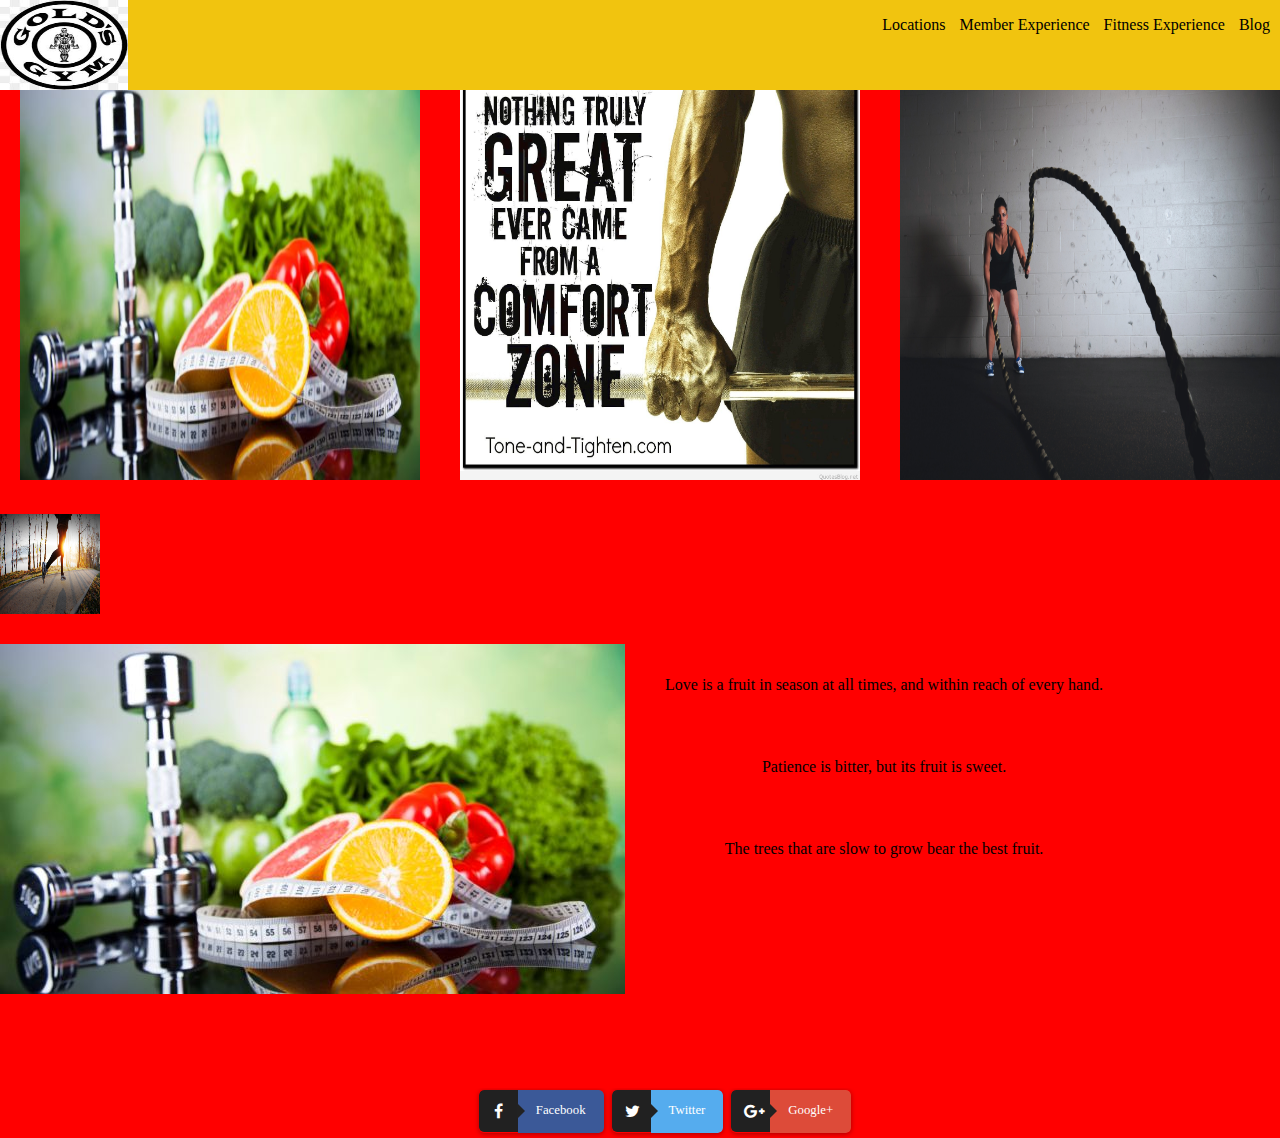
==== goldgym.html @ c7dfa8d4 "second assignment" ====
<!DOCTYPE html>
<html lang="en">
<head>
    <meta charset="UTF-8">
    <meta name="viewport" content="width=device-width, initial-scale=1.0">
    <meta http-equiv="X-UA-Compatible" content="ie=edge">
    <title>Welcome to Gold Gym</title>
    <link href="//maxcdn.bootstrapcdn.com/font-awesome/4.1.0/css/font-awesome.min.css" rel="stylesheet">
    <link rel="stylesheet" href="style.css">
</head>
<body>
    <header>
        <img src="./img/logo.jpg" alt="logo image"/>
    <ul class=first>
        <li>
        <a href="#">Locations</a>
        </li>
        <li>
        <a href="#">Member Experience</a>
        </li>
        <li>
        <a href="#">Fitness Experience</a>
        </li>
        <li>
        <a href="#">Blog</a>
        </li>
    </ul>
    </header>
    

    
    <div class="container-2">
   <a href="#"><img src="./img/fitimage.jpg" alt="fitness image" height="400" width="400"/></a>    
   <a href="#"><img src="./img/motivation.jpg" alt="motivation image" height="400" width="400"/></a>
   <a href="#"><img src="./img/workout.jpg" alt="workout image" height="400" width="400"/></a>
   
    </div>

    <div class="container-3">
            
            <img src="./img/hero.jpg" alt="hero image" height="100" width="100"/>
            
    </div>

    <div class="container-4">
        <div class="container-5">
                
                <img src="./img/fitimage.jpg" alt="fitness image"/>
                
        </div>
        <div class="container-6">
                <blockquote><p>Love is a fruit in season at all times, and within reach of every hand.</p></blockquote>
                <blockquote><p>Patience is bitter, but its fruit is sweet.</p></blockquote>
                <blockquote><p>The trees that are slow to grow bear the best fruit.</p></blockquote> 
        </div>
    </div>

    <div class="social-platforms"> 
    <a class="btn btn-icon btn-facebook" href="#"><i class="fa fa-facebook"></i><span>Facebook</span></a>
    <a class="btn btn-icon btn-twitter" href="#"><i class="fa fa-twitter"></i><span>Twitter</span></a>
    <a class="btn btn-icon btn-googleplus" href="#"><i class="fa fa-google-plus"></i><span>Google+</span></a>
    </div>
     
</body>
</html>
---- style.css ----
body{
    background: red;
    margin: 0;
    
}

header{
    display: flex;
    justify-content: space-between;
    width: 100%;
    height: 10vh;
    position: fixed;
    background-color: #F1C40F;
}

/*.first {
    display: flex;
    justify-content: space-between;
} */

/*.logo {
    background-image: url('./img/logo.jpg');
    background-repeat: no-repeat;
    width: 100%;
    height: 100%;
}*/

 header img{
    text-indent: -9999px;
    background-image: url('./img/logo.jpg');
    background-repeat: no-repeat;
    width: 10vw;
    height: 10vh;
} 

header ul li{
    display: inline;
    padding-right: 10px;
}

header ul a{
    text-decoration: none;
    color: black;
}

header ul a:hover{
    text-decoration: underline;
    color: gray;
}

.container-2{
    display: flex;
    flex-direction: row;
}

.container-2 img{
    margin-top: 80px;
    margin-left: 20px;
    margin-right: 20px;
}

.container-3 img{
    margin-top: 30px;
    margin-bottom: 30px;
    display: block;   
}
.container-4{
    display: flex;
    flex-direction: row;
}
.container-6{
    display: flex;
    flex-direction: column;
    text-align: center;
}

.social-platforms {
  position:relative;
  top:100px;
  top:10vh;
  font-size:1rem;
  text-align:center;
  height:50px;
  overflow:hidden;
  margin-left: 50px;
}

/*Pen code from this point on*/
.btn {
  clear:both;
  white-space:nowrap;
  font-size:.8em;
  display:inline-block;
  border-radius:5px;
  box-shadow: 0 1px 5px 0 rgba(0, 0, 0, 0.35);
  margin:2px;
  -webkit-transition:all .5s;
  -moz-transition:all .5s;
  transition:all .5s;
  overflow:hidden
}

.btn:focus {
  box-shadow: 0 3px 10px 0 rgba(0, 0, 0, 0.4);
}

.btn > span,.btn-icon > i {
  float:left;
  padding:13px;
  -webkit-transition:all .5s;
  -moz-transition:all .5s;
  transition:all .5s;
  line-height:1em
}

.btn > span {
  padding:14px 18px 16px;
  white-space:nowrap;
  color:#FFF;
  background:#b8b8b8
}

.btn:focus > span {
  background:#9a9a9a
}

.btn-icon > i {
  border-radius:5px 0 0 5px;
  position:relative;
  width:13px;
  text-align:center;
  font-size:1.25em;
  color:#fff;
  background:#212121
}

.btn-icon > i:after {
  content:"";
  border:8px solid;
  border-color:transparent transparent transparent #222;
  position:absolute;
  top:13px;
  right:-15px
}

.btn-icon:hover > i,.btn-icon:focus > i {
  color:#FFF
}

.btn-icon > span {
  border-radius:0 5px 5px 0
}

/*Facebook*/
.btn-facebook:hover > i,.btn-facebook:focus > i {
  color:#3b5998
}

.btn-facebook > span {
  background:#3b5998
}

/*Twitter*/
.btn-twitter:hover > i,.btn-twitter:focus > i {
  color:#55acee
}

.btn-twitter > span {
  background:#55acee
}

/*Google*/
.btn-googleplus:hover > i,.btn-googleplus:focus > i {
  color:#dd4b39
}

.btn-googleplus > span {
  background:#dd4b39
}
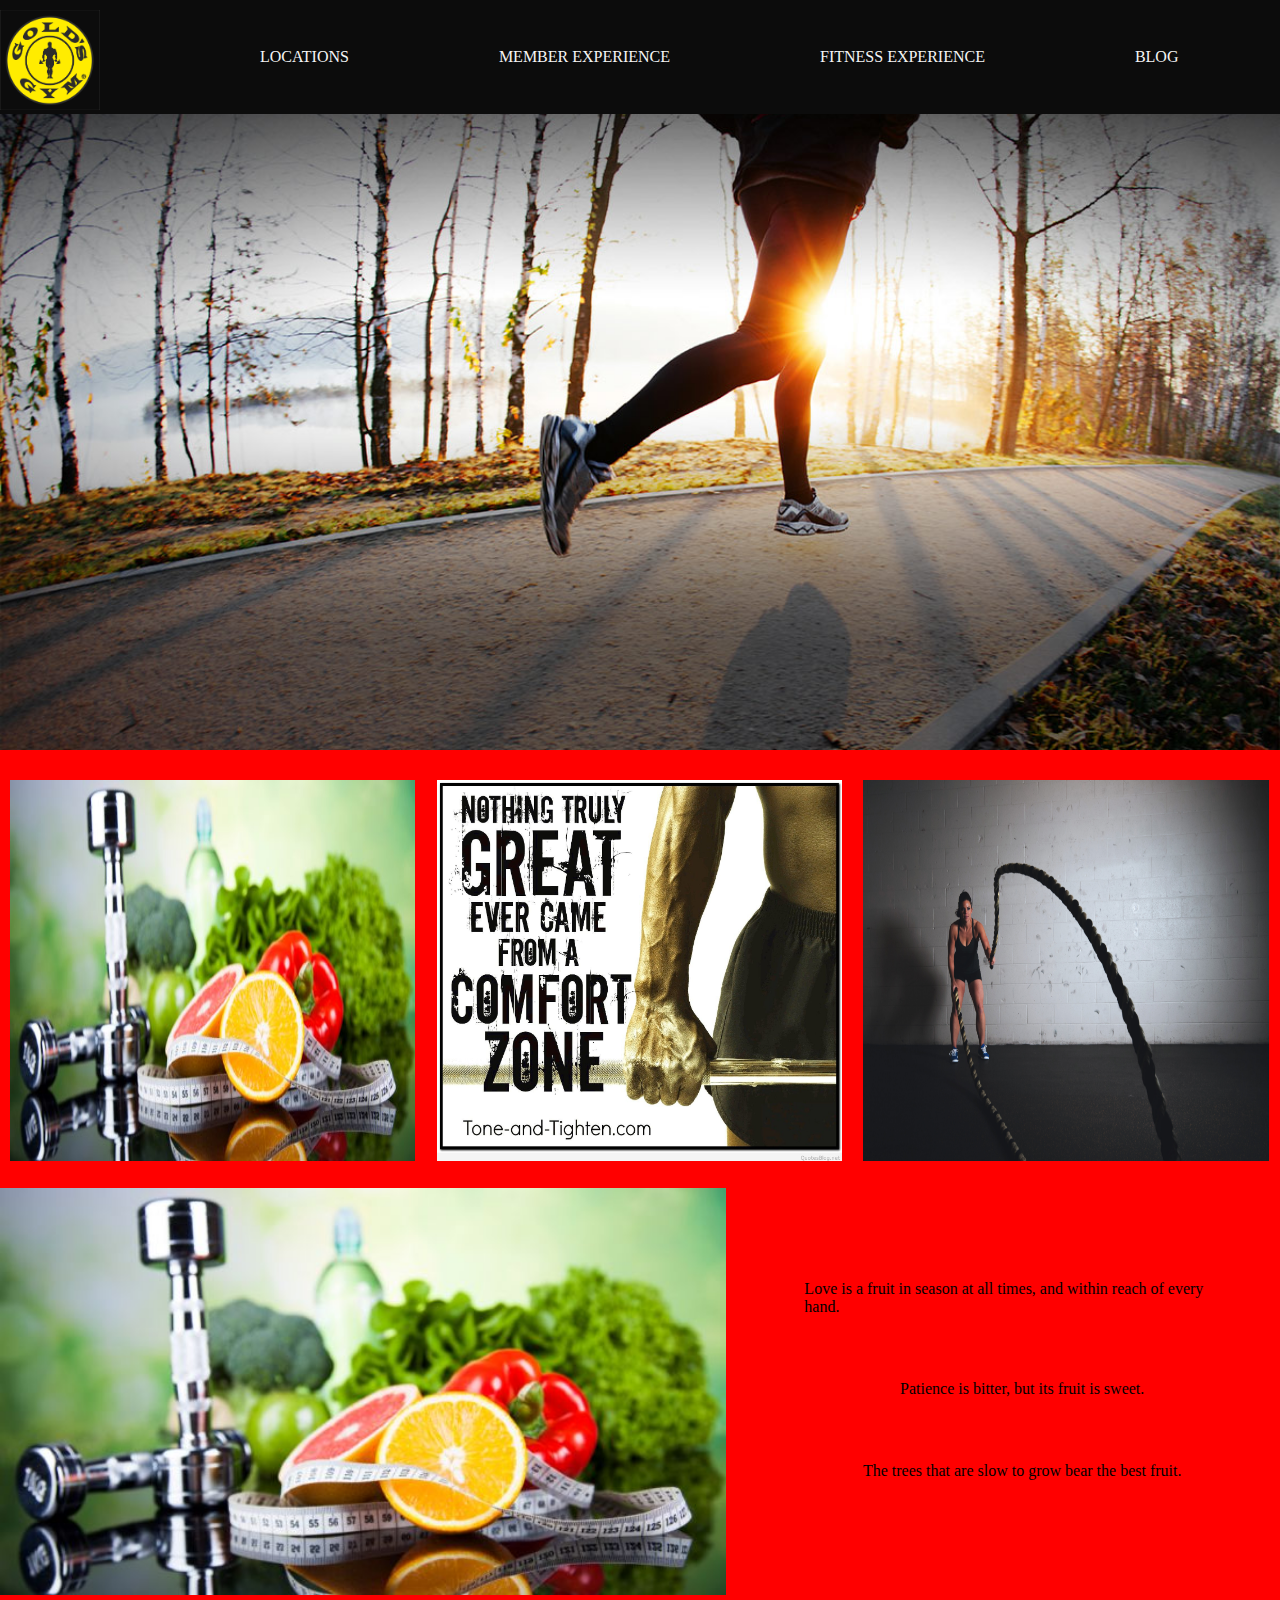
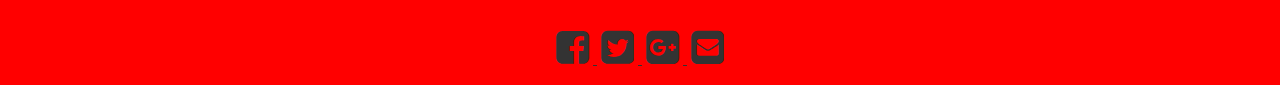
==== commit 067f0b26: "second assignment refactored" ====
--- a/goldgym.html
+++ b/goldgym.html
@@ -5,61 +5,63 @@
     <meta name="viewport" content="width=device-width, initial-scale=1.0">
     <meta http-equiv="X-UA-Compatible" content="ie=edge">
     <title>Welcome to Gold Gym</title>
-    <link href="//maxcdn.bootstrapcdn.com/font-awesome/4.1.0/css/font-awesome.min.css" rel="stylesheet">
+    <link href="https://maxcdn.bootstrapcdn.com/font-awesome/4.1.0/css/font-awesome.min.css" rel="stylesheet"> 
     <link rel="stylesheet" href="style.css">
 </head>
 <body>
     <header>
-        <img src="./img/logo.jpg" alt="logo image"/>
-    <ul class=first>
-        <li>
-        <a href="#">Locations</a>
-        </li>
-        <li>
-        <a href="#">Member Experience</a>
-        </li>
-        <li>
-        <a href="#">Fitness Experience</a>
-        </li>
-        <li>
-        <a href="#">Blog</a>
-        </li>
-    </ul>
+        <div class="logo">
+            <img src="./img/gold-gym-logo.png" alt="logo image"/>
+        </div>   
+            
+        <div class=first>   
+            <a href="#">LOCATIONS</a>
+            <a href="#">MEMBER EXPERIENCE</a>
+            <a href="#">FITNESS EXPERIENCE</a>
+            <a href="#">BLOG</a>  
+        </div>  
     </header>
     
-
-    
-    <div class="container-2">
-   <a href="#"><img src="./img/fitimage.jpg" alt="fitness image" height="400" width="400"/></a>    
-   <a href="#"><img src="./img/motivation.jpg" alt="motivation image" height="400" width="400"/></a>
-   <a href="#"><img src="./img/workout.jpg" alt="workout image" height="400" width="400"/></a>
-   
+    <div class="container-3">        
+        <img src="./img/hero.jpg" alt="hero image"/>    
     </div>
 
-    <div class="container-3">
-            
-            <img src="./img/hero.jpg" alt="hero image" height="100" width="100"/>
-            
+    <div class="container-2">
+        <a href="#" id =img1><img src="./img/fitimage.jpg" alt="fitness image"/></a>    
+        <a href="#" id =img2><img src="./img/motivation.jpg" alt="motivation image"/></a>
+        <a href="#" id =img3><img src="./img/workout.jpg" alt="workout image"/></a>
     </div>
 
     <div class="container-4">
-        <div class="container-5">
-                
-                <img src="./img/fitimage.jpg" alt="fitness image"/>
-                
+        <div class="container-5">    
+                <img src="./img/fitimage.jpg" alt="fitness image"/>        
         </div>
         <div class="container-6">
-                <blockquote><p>Love is a fruit in season at all times, and within reach of every hand.</p></blockquote>
-                <blockquote><p>Patience is bitter, but its fruit is sweet.</p></blockquote>
-                <blockquote><p>The trees that are slow to grow bear the best fruit.</p></blockquote> 
+            <blockquote><p>Love is a fruit in season at all times, and within reach of every hand.</p></blockquote>
+            <blockquote><p>Patience is bitter, but its fruit is sweet.</p></blockquote>
+            <blockquote><p>The trees that are slow to grow bear the best fruit.</p></blockquote> 
         </div>
     </div>
 
-    <div class="social-platforms"> 
-    <a class="btn btn-icon btn-facebook" href="#"><i class="fa fa-facebook"></i><span>Facebook</span></a>
-    <a class="btn btn-icon btn-twitter" href="#"><i class="fa fa-twitter"></i><span>Twitter</span></a>
-    <a class="btn btn-icon btn-googleplus" href="#"><i class="fa fa-google-plus"></i><span>Google+</span></a>
-    </div>
+    <div class="container-8">
+            <footer class="footer" id="social_icon_footer">
+              <div class="text-center center-block">
+                <a href="https://www.facebook.com/">
+                  <i id="social-fb" class="fa fa-facebook-square fa-3x social"></i>
+                </a>
+                <a href="https://twitter.com/">
+                  <i id="social-tw" class="fa fa-twitter-square fa-3x social"></i>
+                </a>
+                <a href="https://plus.google.com/">
+                  <i id="social-gp" class="fa fa-google-plus-square fa-3x social"></i>
+                </a>
+                <a href="mailto:#">
+                  <i id="social-em" class="fa fa-envelope-square fa-3x social"></i>
+                </a>
+              </div>
+            </footer>
+          </div> 
+          
      
 </body>
 </html>--- a/style.css
+++ b/style.css
@@ -1,179 +1,141 @@
 body{
     background: red;
-    margin: 0;
-    
+    margin: 0;  
 }
 
 header{
     display: flex;
-    justify-content: space-between;
+    justify-content: flex-start;
     width: 100%;
-    height: 10vh;
     position: fixed;
-    background-color: #F1C40F;
+    background-color: rgb(12, 12, 12);
+    z-index: 100;
+    margin-bottom: 30px;
 }
 
-/*.first {
-    display: flex;
-    justify-content: space-between;
-} */
-
-/*.logo {
-    background-image: url('./img/logo.jpg');
-    background-repeat: no-repeat;
-    width: 100%;
-    height: 100%;
-}*/
-
- header img{
-    text-indent: -9999px;
-    background-image: url('./img/logo.jpg');
-    background-repeat: no-repeat;
-    width: 10vw;
-    height: 10vh;
-} 
-
-header ul li{
-    display: inline;
-    padding-right: 10px;
+.first {
+  display: flex;
+  align-items: center;
+  justify-content: center;
 }
 
-header ul a{
-    text-decoration: none;
-    color: black;
+.logo img{
+  height: 100px;
+  width: 100px;
+  margin-right: 10px;
+  margin-top: 10px;
 }
 
-header ul a:hover{
-    text-decoration: underline;
-    color: gray;
+.first a{
+    padding-left: 150px;
+    text-decoration: none;
+    color: whitesmoke;
 }
 
-.container-2{
-    display: flex;
-    flex-direction: row;
+.first a:hover{
+  text-decoration: underline;
+  color: whitesmoke;
+}
+
+.container-2 {
+  display: flex;
+  justify-content: space-around;
+  width: 100%;
+  margin-left: 10px;
+}
+.container-2 a{
+  width: 33.33%;
 }
 
 .container-2 img{
-    margin-top: 80px;
-    margin-left: 20px;
-    margin-right: 20px;
+    height: 100%;
+    width: 95%;
+    margin-bottom: 20px;
+}
+
+.container-3 {
+  display: flex;
 }
 
 .container-3 img{
-    margin-top: 30px;
+    height: 100%;
+    width: 100%;
+    margin-top: 110px;
     margin-bottom: 30px;
-    display: block;   
+    display: flex;   
 }
+
 .container-4{
     display: flex;
-    flex-direction: row;
+    justify-content: space-around;
+    width:100vw;
+}
+.container-5{
+  width:60%;
+}
+.container-5 img{
+    margin-top: 03vh;
+    width:95%;
 }
 .container-6{
     display: flex;
     flex-direction: column;
-    text-align: center;
+    justify-content: center;
+    align-items: center;
 }
 
-.social-platforms {
-  position:relative;
-  top:100px;
-  top:10vh;
-  font-size:1rem;
-  text-align:center;
-  height:50px;
-  overflow:hidden;
-  margin-left: 50px;
+.container-8 {
+  display: flex;
+  justify-content: space-around;
+  width: 100%;
+  padding-top: 10px;
 }
 
-/*Pen code from this point on*/
-.btn {
-  clear:both;
-  white-space:nowrap;
-  font-size:.8em;
-  display:inline-block;
-  border-radius:5px;
-  box-shadow: 0 1px 5px 0 rgba(0, 0, 0, 0.35);
-  margin:2px;
-  -webkit-transition:all .5s;
-  -moz-transition:all .5s;
-  transition:all .5s;
-  overflow:hidden
+@media (max-width: 760px) {
+   .logo{
+      display: block;
+      margin-left: auto;
+      margin-right: auto;
+  }
+  .first{
+    display: none;
+  }
+  .container-2{
+    margin:0px;
+  }
+  .container-4{
+    flex-direction: column;
+  }
+  .container-5{
+    margin:04%;
+    margin-left: 18vw;
+  }
 }
 
-.btn:focus {
-  box-shadow: 0 3px 10px 0 rgba(0, 0, 0, 0.4);
+#social_icon_footer {
+  text-align: center;
+  padding: 14px 0;
+}
+#social_icon_footer .social:hover {
+  transform: scale(1.1);
 }
 
-.btn > span,.btn-icon > i {
-  float:left;
-  padding:13px;
-  -webkit-transition:all .5s;
-  -moz-transition:all .5s;
-  transition:all .5s;
-  line-height:1em
+#social_icon_footer .social {
+  transform: scale(0.8);
+  transition-duration: 0.5s;
 }
-
-.btn > span {
-  padding:14px 18px 16px;
-  white-space:nowrap;
-  color:#FFF;
-  background:#b8b8b8
+#social_icon_footer a {
+  color: #333;
 }
-
-.btn:focus > span {
-  background:#9a9a9a
+#social_icon_footer #social-fb:hover {
+  color: #3B5998;
 }
-
-.btn-icon > i {
-  border-radius:5px 0 0 5px;
-  position:relative;
-  width:13px;
-  text-align:center;
-  font-size:1.25em;
-  color:#fff;
-  background:#212121
+#social_icon_footer #social-tw:hover {
+  color: #4099FF;
 }
-
-.btn-icon > i:after {
-  content:"";
-  border:8px solid;
-  border-color:transparent transparent transparent #222;
-  position:absolute;
-  top:13px;
-  right:-15px
+#social_icon_footer #social-gp:hover {
+  color: #d34836;
 }
-
-.btn-icon:hover > i,.btn-icon:focus > i {
-  color:#FFF
-}
-
-.btn-icon > span {
-  border-radius:0 5px 5px 0
-}
-
-/*Facebook*/
-.btn-facebook:hover > i,.btn-facebook:focus > i {
-  color:#3b5998
-}
-
-.btn-facebook > span {
-  background:#3b5998
-}
-
-/*Twitter*/
-.btn-twitter:hover > i,.btn-twitter:focus > i {
-  color:#55acee
-}
-
-.btn-twitter > span {
-  background:#55acee
-}
-
-/*Google*/
-.btn-googleplus:hover > i,.btn-googleplus:focus > i {
-  color:#dd4b39
-}
-
-.btn-googleplus > span {
-  background:#dd4b39
-} 
+#social_icon_footer #social-em:hover {
+  color: #f39c12;
+} 